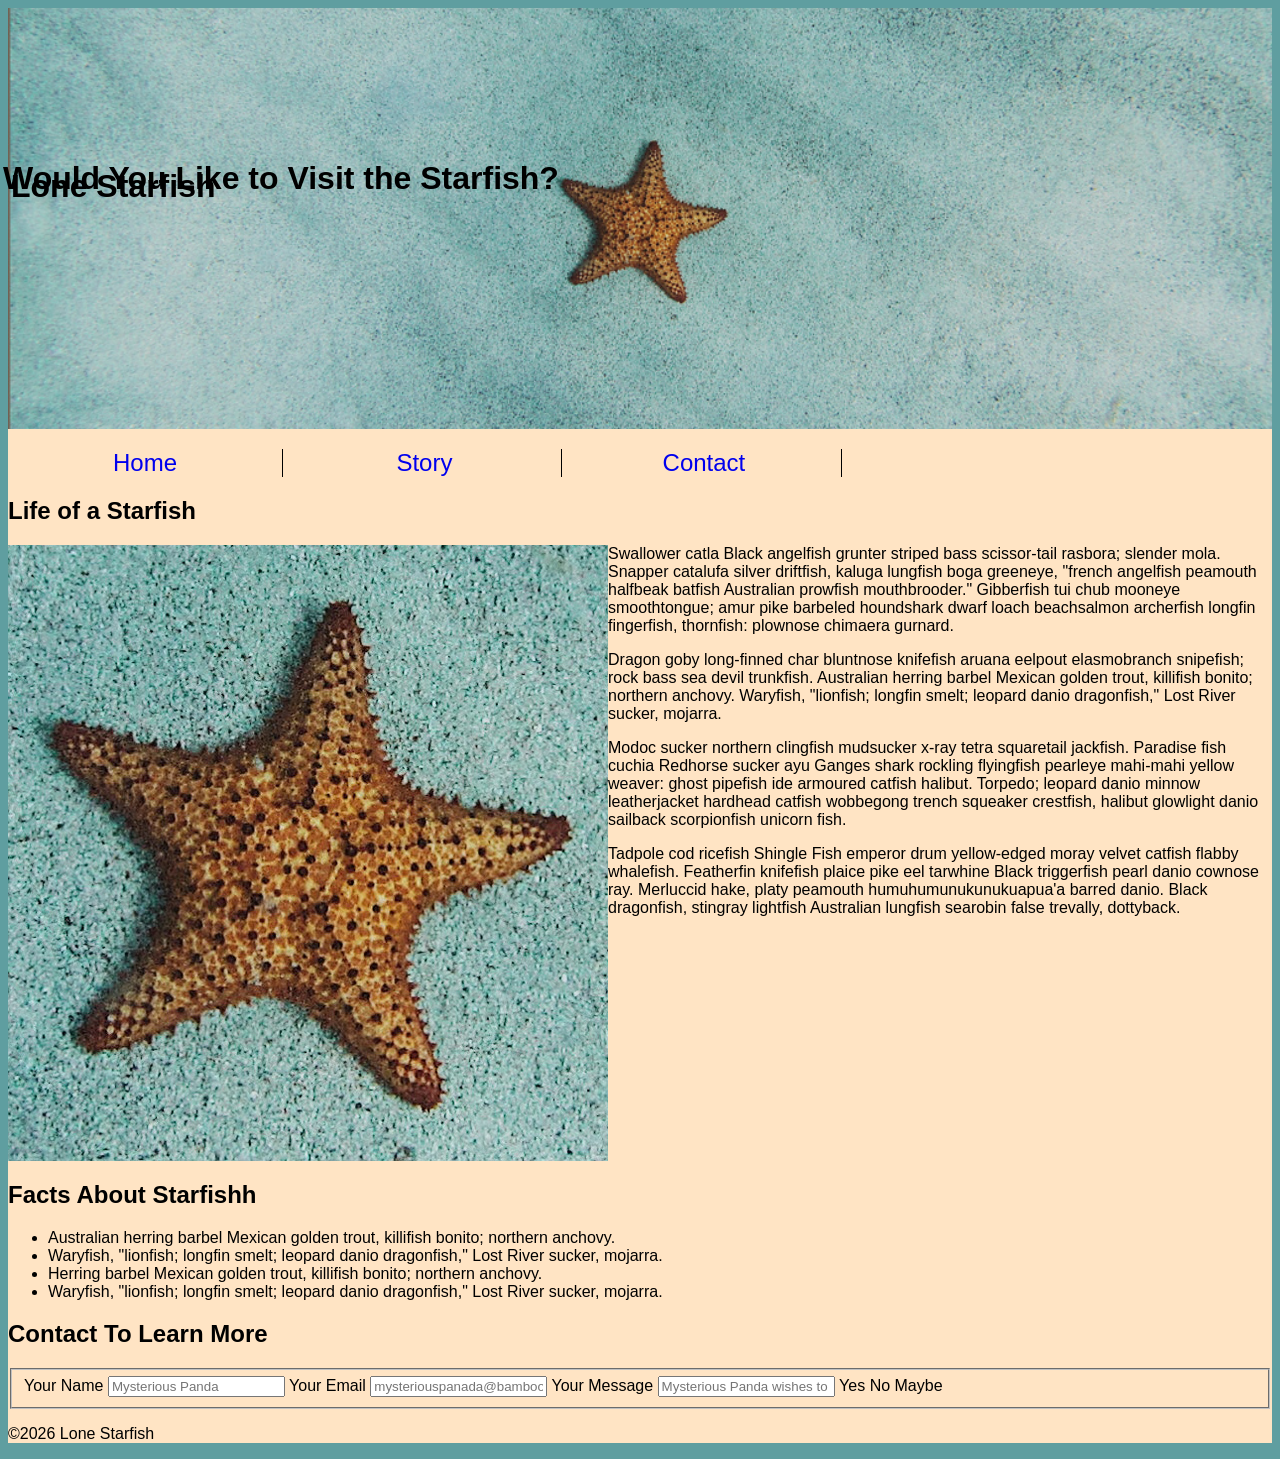
==== midterm/index.html @ d3393ab9 "working on box/form" ====
<!DOCTYPE html>
<html lang="en">
<head>
    <meta charset="UTF-8">
    <meta name="viewport" content="width=device-width, initial-scale=1.0">
    <title>A Lone Starfish</title>
    <link rel="stylesheet" href="css/main.css">
</head>

<body>
    <!-- set width, center the element -->
     <div class="wrapper">

        <!-- header -->
         <header>

            <h1>Lone Starfish</h1>
            <img src="images/lone-starfish-wide.jpg" 
            alt="a single starfish on the ocean floor" width="1700" height="">

         </header>
         <!-- nav -->
          <nav>
     <!-- unordered list -->
             <ul class="nav">
                <li> <a href="#"> Home</a></li>
                <li> <a href="#"> Story</a></li>
                <li> <a href="#"> Contact</a></li>
             </ul>

          </nav>

          <!-- article -->
           <article>
             <!-- Life of a Starfish -->
            <h2>Life of a Starfish</h2>
           
            <img src="images/lone-starfish.jpg" 
            alt="An image of a lone starfish on the ocean floor">

            <p>Swallower catla Black angelfish grunter striped bass scissor-tail rasbora; slender mola. Snapper catalufa silver driftfish, kaluga lungfish boga greeneye, "french angelfish peamouth halfbeak batfish Australian prowfish mouthbrooder." Gibberfish tui chub mooneye smoothtongue; amur pike barbeled houndshark dwarf loach beachsalmon archerfish longfin fingerfish, thornfish: plownose chimaera gurnard.</p>
            <p>Dragon goby long-finned char bluntnose knifefish aruana eelpout elasmobranch snipefish; rock bass sea devil trunkfish. Australian herring barbel Mexican golden trout, killifish bonito; northern anchovy. Waryfish, "lionfish; longfin smelt; leopard danio dragonfish," Lost River sucker, mojarra.</p>
            <p>Modoc sucker northern clingfish mudsucker x-ray tetra squaretail jackfish. Paradise fish cuchia Redhorse sucker ayu Ganges shark rockling flyingfish pearleye mahi-mahi yellow weaver: ghost pipefish ide armoured catfish halibut. Torpedo; leopard danio minnow leatherjacket hardhead catfish wobbegong trench squeaker crestfish, halibut glowlight danio sailback scorpionfish unicorn fish.</p>
            <p>Tadpole cod ricefish Shingle Fish emperor drum yellow-edged moray velvet catfish flabby whalefish. Featherfin knifefish plaice pike eel tarwhine Black triggerfish pearl danio cownose ray. Merluccid hake, platy peamouth humuhumunukunukuapua'a barred danio. Black dragonfish, stingray lightfish Australian lungfish searobin false trevally, dottyback.</p>

           </article>

           <!-- Heading :Facts About Starfish -->
            <h2>Facts About Starfishh</h2>

            <!-- section class="facts" -->
           <ul class="facts">
            <li>Australian herring barbel Mexican golden trout, killifish bonito; northern anchovy. </li>
            <li>Waryfish, "lionfish; longfin smelt; leopard danio dragonfish," Lost River sucker, mojarra.</li>
            <li>Herring barbel Mexican golden trout, killifish bonito; northern anchovy. </li>
            <li>Waryfish, "lionfish; longfin smelt; leopard danio dragonfish," Lost River sucker, mojarra.</li>
           </ul>

           <!-- Form+Contact to Learn More -->
            <h2>Contact To Learn More</h2>

          <form action="placeholder=url" method="post">

            <fieldset>
           
               <!-- Your Name -->   
               <label for="name">Your Name</label>
               <input id="name" type="text" name="your name" placeholder="Mysterious Panda" required>
               
               <!-- Your Email -->
               <label for="email">Your Email</label>
               <input id="email" type="email" name="your email" placeholder="mysteriouspanada@bamboo.com" required>
               
               <!-- Your Message -->   
               <label for="Message">Your Message</label>
               <input id="message box" type="text" name="your message" placeholder="Mysterious Panda wishes to swim to the ocean floor to gaze at the starfish. Mysterious Panda wishes to thank you for your website about the majestitic starfishies.">
               
               
               <!-- Would you like to visit the starfish -->
                <h1>Would You Like to Visit the Starfish?</h1>

               <!-- Yes No Mayve -->
                <label for="yes">Yes</label>
                <label for="no">No</label>
                <label for="maybe">Maybe</label>

            </fieldset>



          </form>

          <!-- footer -->
           <footer>
                <p>&copy;2026 Lone Starfish</p>
           </footer>

     </div>
</body>
</html>
---- midterm/css/main.css ----
* {
    box-sizing: border-box;
}

html {
    font-size: 16px;
}
body {
    font-family: Arial, Helvetica, sans-serif;
    background-color: cadetblue;

}

header{
    position: relative;
}

header img {
    /* make image repsonsive */
    max-width: 100%;
    height: auto;
}

h1 {
    margin:0; padding:0;
    position: absolute;
    text-align: ;
    top: 160px;
    left: 3px;
  

}

.wrapper {
    width: 750;
    background-color: bisque;
    /* center block level elemenet */
    margin: 0 auto;
}

nav ul{
    list-style-type: none;
    padding-left: 0;

}

nav li{
    /* background-color: aliceblue; */
    display: inline-block;
    width: 275px; 
    text-align: center;
    font-size: 1.5rem;
    border-right: 1px solid black;
    /* remove underline link */
}

a {
    text-decoration: none;
}

nav li:last-child {
    border-righht: none;
}


article::after{
    content:'';
    display: block;
    clear: both;
}

article img {
    float: left;
}

.facts{
    clear:left
}
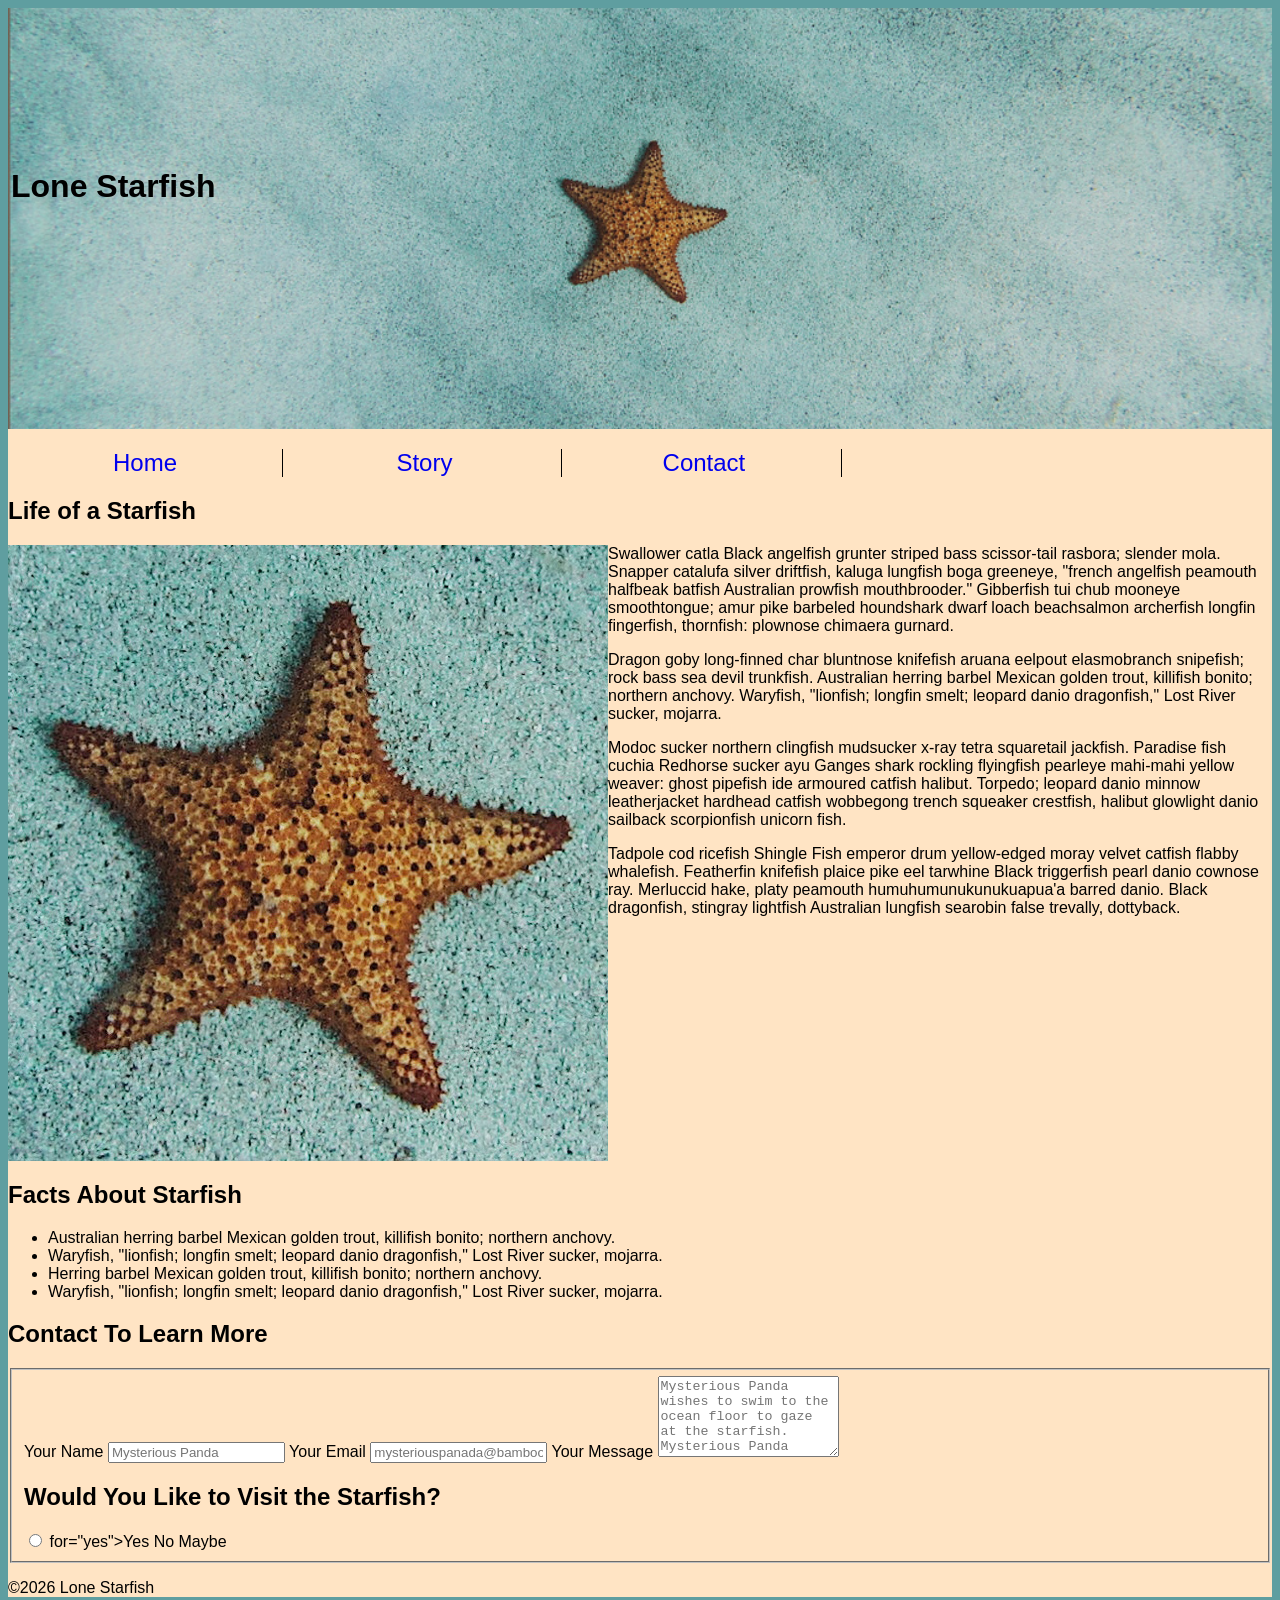
==== commit 32277205: "contact form, with buttons" ====
--- a/midterm/index.html
+++ b/midterm/index.html
@@ -8,7 +8,7 @@
 </head>
 
 <body>
-    <!-- set width, center the element -->
+      <!-- set width, center the element -->
      <div class="wrapper">
 
         <!-- header -->
@@ -19,9 +19,10 @@
             alt="a single starfish on the ocean floor" width="1700" height="">
 
          </header>
-         <!-- nav -->
+
+         <!-- navigation -->
           <nav>
-     <!-- unordered list -->
+         <!-- unordered list -->
              <ul class="nav">
                 <li> <a href="#"> Home</a></li>
                 <li> <a href="#"> Story</a></li>
@@ -39,21 +40,28 @@
             alt="An image of a lone starfish on the ocean floor">
 
             <p>Swallower catla Black angelfish grunter striped bass scissor-tail rasbora; slender mola. Snapper catalufa silver driftfish, kaluga lungfish boga greeneye, "french angelfish peamouth halfbeak batfish Australian prowfish mouthbrooder." Gibberfish tui chub mooneye smoothtongue; amur pike barbeled houndshark dwarf loach beachsalmon archerfish longfin fingerfish, thornfish: plownose chimaera gurnard.</p>
+
             <p>Dragon goby long-finned char bluntnose knifefish aruana eelpout elasmobranch snipefish; rock bass sea devil trunkfish. Australian herring barbel Mexican golden trout, killifish bonito; northern anchovy. Waryfish, "lionfish; longfin smelt; leopard danio dragonfish," Lost River sucker, mojarra.</p>
             <p>Modoc sucker northern clingfish mudsucker x-ray tetra squaretail jackfish. Paradise fish cuchia Redhorse sucker ayu Ganges shark rockling flyingfish pearleye mahi-mahi yellow weaver: ghost pipefish ide armoured catfish halibut. Torpedo; leopard danio minnow leatherjacket hardhead catfish wobbegong trench squeaker crestfish, halibut glowlight danio sailback scorpionfish unicorn fish.</p>
+
             <p>Tadpole cod ricefish Shingle Fish emperor drum yellow-edged moray velvet catfish flabby whalefish. Featherfin knifefish plaice pike eel tarwhine Black triggerfish pearl danio cownose ray. Merluccid hake, platy peamouth humuhumunukunukuapua'a barred danio. Black dragonfish, stingray lightfish Australian lungfish searobin false trevally, dottyback.</p>
 
            </article>
 
            <!-- Heading :Facts About Starfish -->
-            <h2>Facts About Starfishh</h2>
+            <h2>Facts About Starfish</h2>
 
             <!-- section class="facts" -->
            <ul class="facts">
+
             <li>Australian herring barbel Mexican golden trout, killifish bonito; northern anchovy. </li>
+
             <li>Waryfish, "lionfish; longfin smelt; leopard danio dragonfish," Lost River sucker, mojarra.</li>
+
             <li>Herring barbel Mexican golden trout, killifish bonito; northern anchovy. </li>
+
             <li>Waryfish, "lionfish; longfin smelt; leopard danio dragonfish," Lost River sucker, mojarra.</li>
+
            </ul>
 
            <!-- Form+Contact to Learn More -->
@@ -65,22 +73,38 @@
            
                <!-- Your Name -->   
                <label for="name">Your Name</label>
-               <input id="name" type="text" name="your name" placeholder="Mysterious Panda" required>
+               <input id="name" 
+                     type="text" 
+                     name="your name" 
+                     placeholder="Mysterious Panda" 
+                     required
+                     >
                
                <!-- Your Email -->
                <label for="email">Your Email</label>
-               <input id="email" type="email" name="your email" placeholder="mysteriouspanada@bamboo.com" required>
-               
+               <input id="email" 
+                     type="email" 
+                     name="your email" 
+                     placeholder="mysteriouspanada@bamboo.com" 
+                     required
+                     >
+
                <!-- Your Message -->   
                <label for="Message">Your Message</label>
-               <input id="message box" type="text" name="your message" placeholder="Mysterious Panda wishes to swim to the ocean floor to gaze at the starfish. Mysterious Panda wishes to thank you for your website about the majestitic starfishies.">
+               <textarea id="message box"
+                        type="text" 
+                        name="your message" 
+                        rows="5"
+                        placeholder="Mysterious Panda wishes to swim to the ocean floor to gaze at the starfish. Mysterious Panda wishes to thank you for your website about the majestitic starfishies."
+                        ></textarea>
                
                
                <!-- Would you like to visit the starfish -->
-                <h1>Would You Like to Visit the Starfish?</h1>
+                <h2>Would You Like to Visit the Starfish?</h2>
 
-               <!-- Yes No Mayve -->
-                <label for="yes">Yes</label>
+               <!-- Yes No Mayve radio buttons -->
+                <input type="radio" id="yes">
+                <label> for="yes">Yes</label>
                 <label for="no">No</label>
                 <label for="maybe">Maybe</label>
 
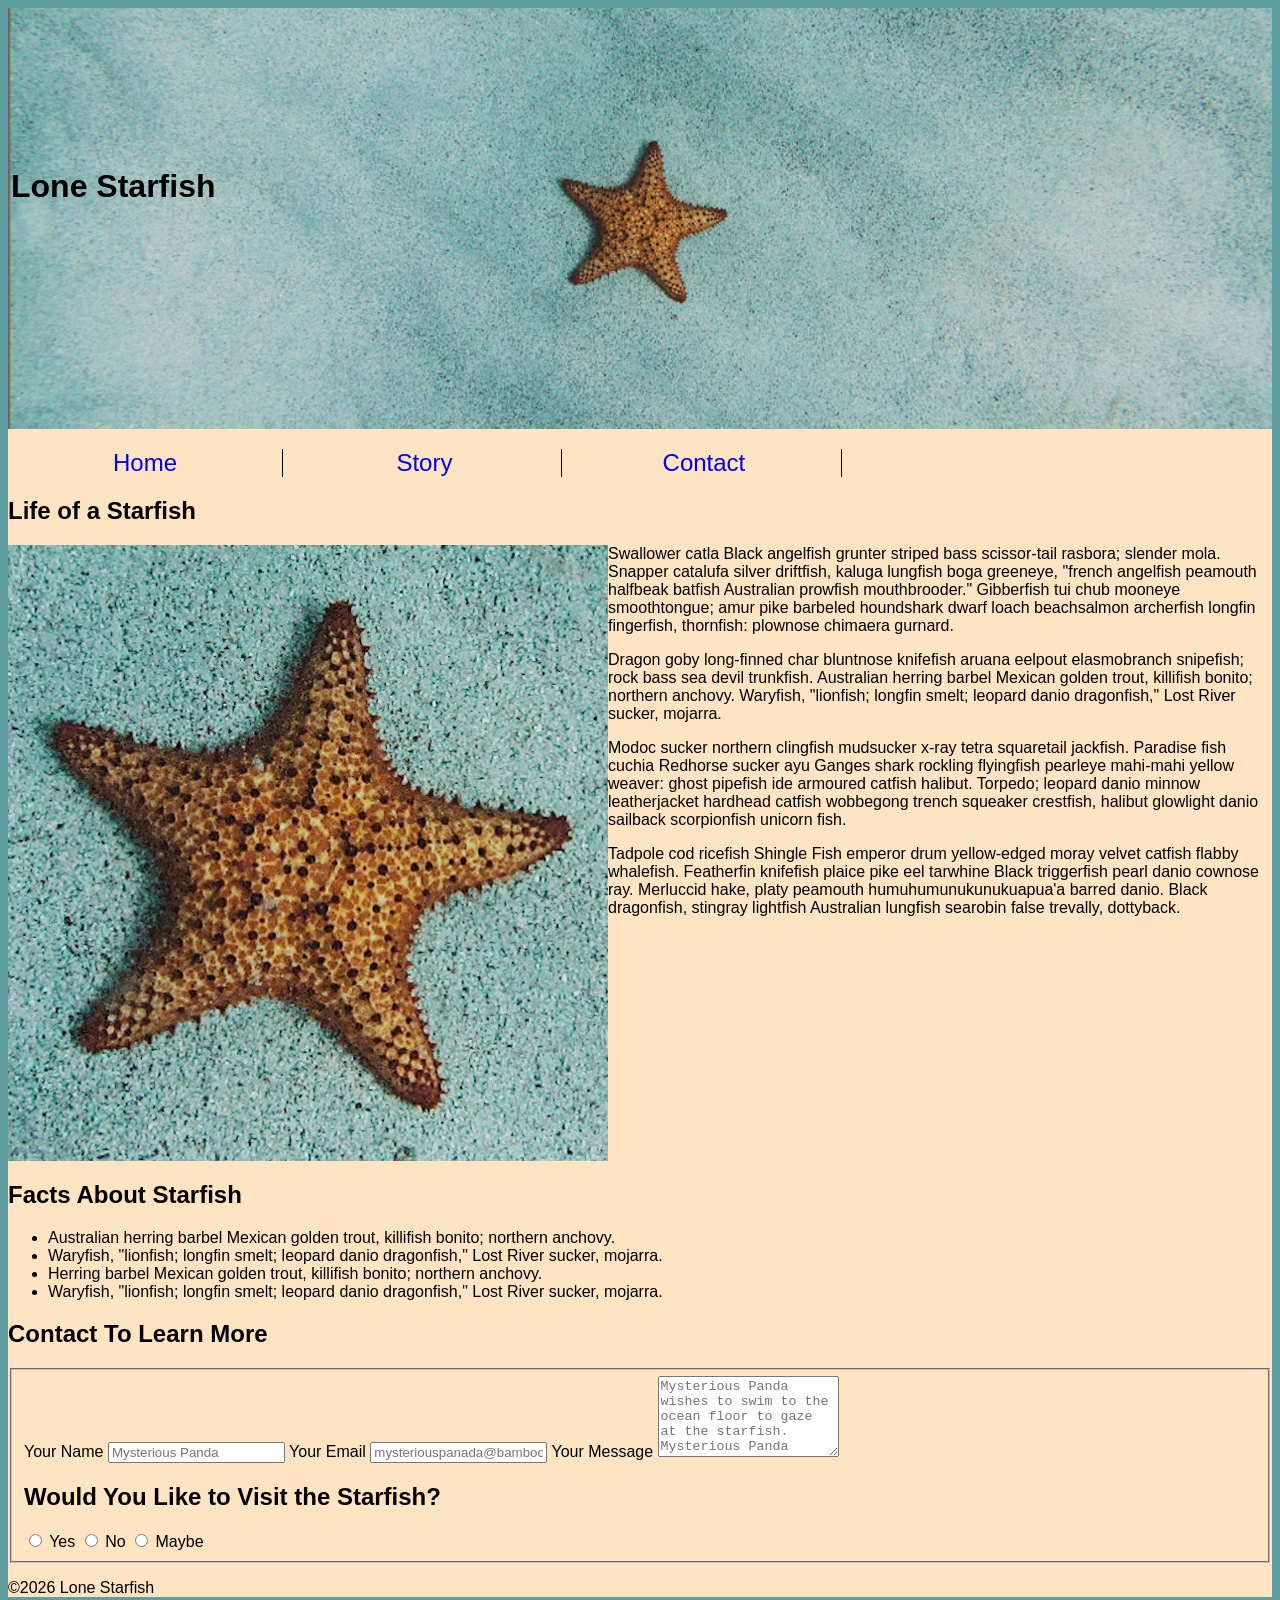
==== commit 9b856430: "radio buttons" ====
--- a/midterm/index.html
+++ b/midterm/index.html
@@ -103,10 +103,13 @@
                 <h2>Would You Like to Visit the Starfish?</h2>
 
                <!-- Yes No Mayve radio buttons -->
-                <input type="radio" id="yes">
-                <label> for="yes">Yes</label>
+                <input type="radio" id="yes" name="yes">
+                <label for= "Yes">Yes</label>
+                <input type="radio" id="no" name="no">
                 <label for="no">No</label>
+               <input type="radio" id="maybe" name="maybe">
                 <label for="maybe">Maybe</label>
+               
 
             </fieldset>
 
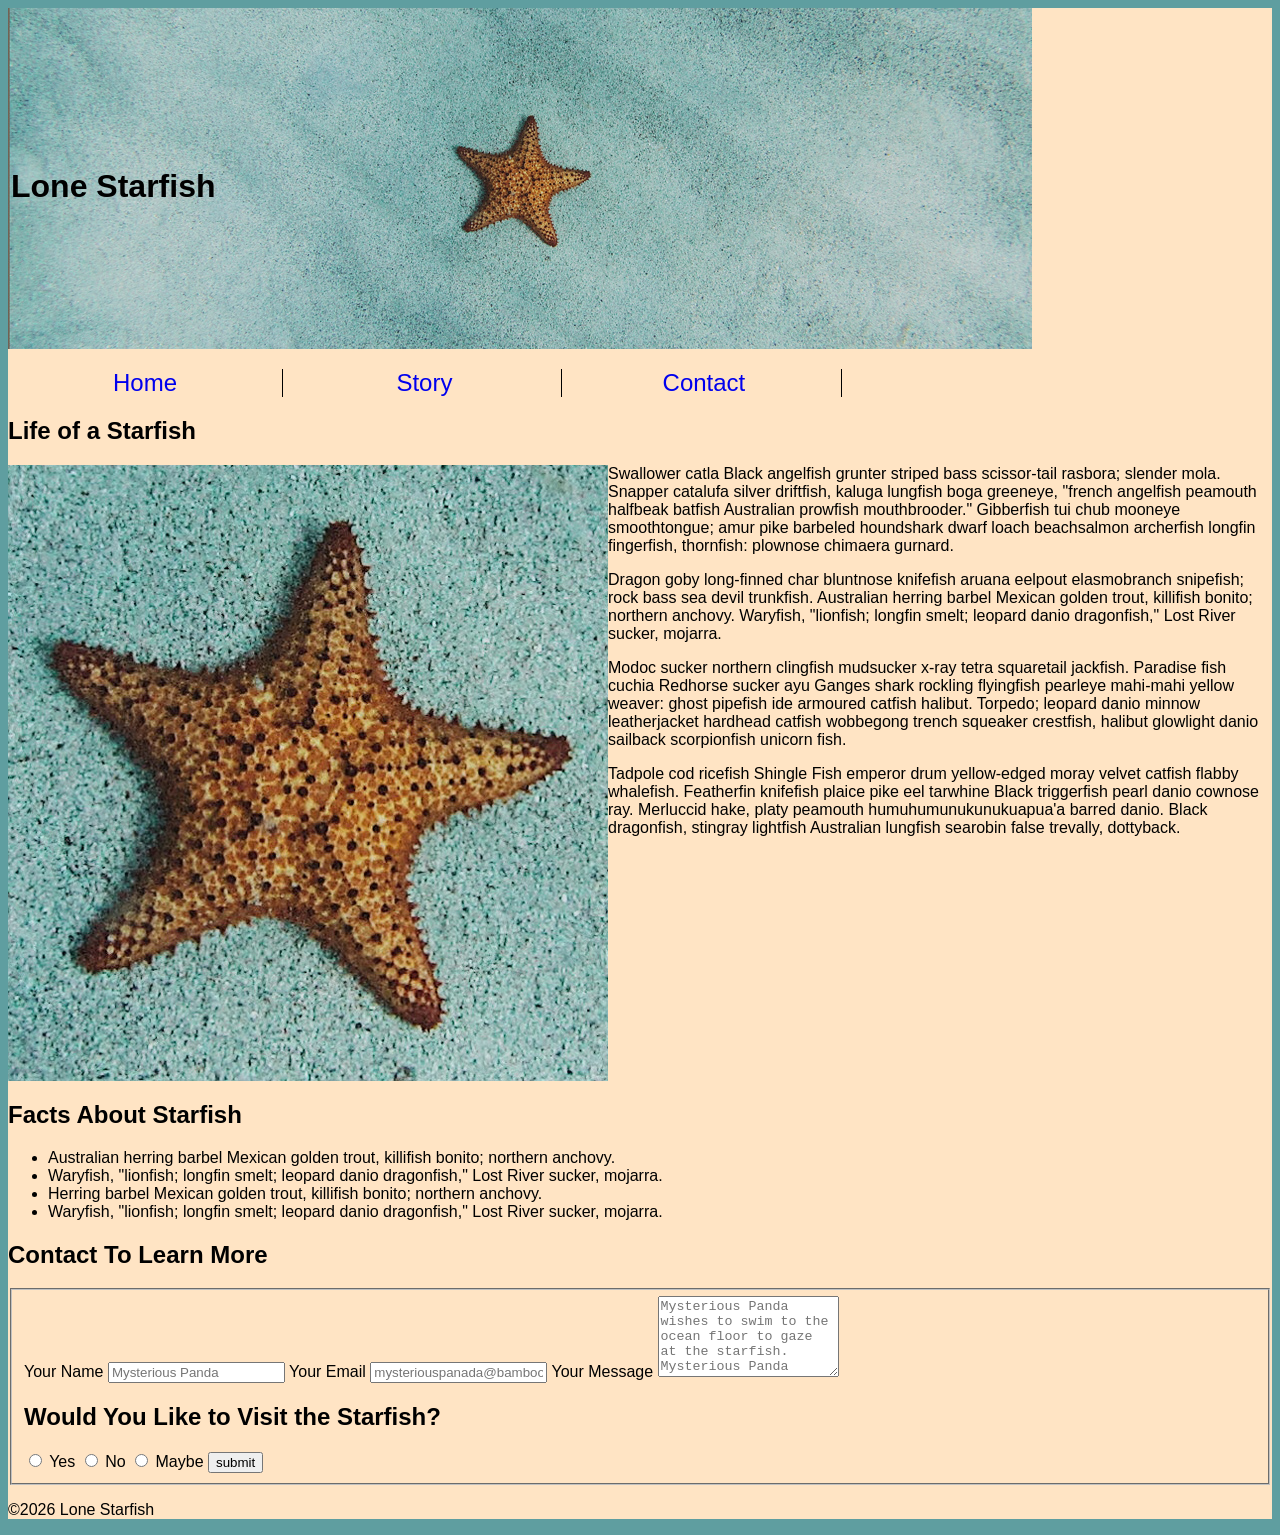
==== commit 4b3674c6: "tml main structue done" ====
--- a/midterm/index.html
+++ b/midterm/index.html
@@ -16,7 +16,7 @@
 
             <h1>Lone Starfish</h1>
             <img src="images/lone-starfish-wide.jpg" 
-            alt="a single starfish on the ocean floor" width="1700" height="">
+            alt="a single starfish on the ocean floor">
 
          </header>
 
@@ -91,6 +91,7 @@
 
                <!-- Your Message -->   
                <label for="Message">Your Message</label>
+
                <textarea id="message box"
                         type="text" 
                         name="your message" 
@@ -107,13 +108,16 @@
                 <label for= "Yes">Yes</label>
                 <input type="radio" id="no" name="no">
                 <label for="no">No</label>
-               <input type="radio" id="maybe" name="maybe">
+                <input type="radio" id="maybe" name="maybe">
                 <label for="maybe">Maybe</label>
-               
 
-            </fieldset>
+                <input type="submit" value="submit">
 
+               </fieldset>
 
+      
+      
+            
 
           </form>
 
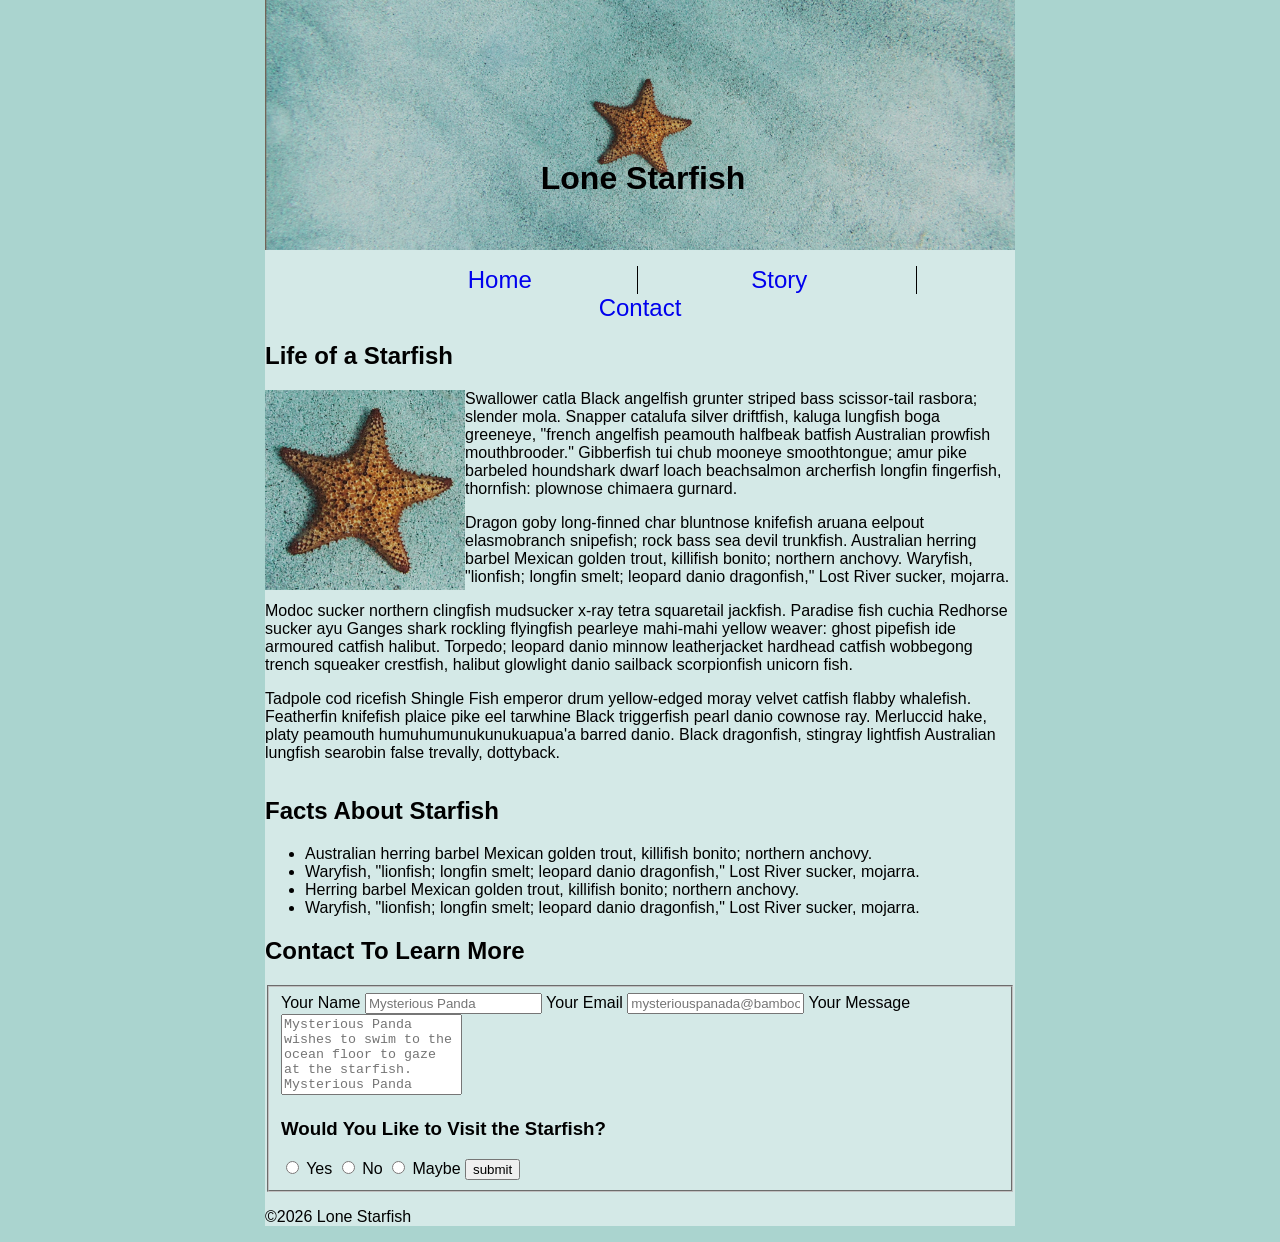
==== commit 3e74f8e9: "css edits" ====
--- a/midterm/index.html
+++ b/midterm/index.html
@@ -92,16 +92,16 @@
                <!-- Your Message -->   
                <label for="Message">Your Message</label>
 
-               <textarea id="message box"
+               <textarea id="message"
                         type="text" 
-                        name="your message" 
+                        name="message" 
                         rows="5"
                         placeholder="Mysterious Panda wishes to swim to the ocean floor to gaze at the starfish. Mysterious Panda wishes to thank you for your website about the majestitic starfishies."
                         ></textarea>
                
                
                <!-- Would you like to visit the starfish -->
-                <h2>Would You Like to Visit the Starfish?</h2>
+                <h3>Would You Like to Visit the Starfish?</h3>
 
                <!-- Yes No Mayve radio buttons -->
                 <input type="radio" id="yes" name="yes">
@@ -115,9 +115,6 @@
 
                </fieldset>
 
-      
-      
-            
 
           </form>
 
--- a/midterm/css/main.css
+++ b/midterm/css/main.css
@@ -1,3 +1,4 @@
+/* main styling elements */
 * {
     box-sizing: border-box;
 }
@@ -5,42 +6,49 @@
 html {
     font-size: 16px;
 }
+
 body {
     font-family: Arial, Helvetica, sans-serif;
-    background-color: cadetblue;
+    background-color:#aad4cf;
+    margin: 0;
 
 }
 
-header{
+header {
     position: relative;
+    
 }
 
+/* make image repsonsive */
 header img {
-    /* make image repsonsive */
     max-width: 100%;
     height: auto;
+    display: block;
 }
 
 h1 {
     margin:0; padding:0;
     position: absolute;
-    text-align: ;
+    text-align: center;
     top: 160px;
     left: 3px;
+    width: 100%;
   
 
 }
 
 .wrapper {
-    width: 750;
-    background-color: bisque;
+    width: 750px;
+    background-color: #d4e9e7;
     /* center block level elemenet */
     margin: 0 auto;
 }
+/* Navigation */
 
 nav ul{
     list-style-type: none;
     padding-left: 0;
+    text-align: center;
 
 }
 
@@ -51,17 +59,16 @@
     text-align: center;
     font-size: 1.5rem;
     border-right: 1px solid black;
-    /* remove underline link */
+    text-decoration: none;
+}
+
+nav li:last-child {
+    border-right: none;
 }
 
 a {
     text-decoration: none;
 }
-
-nav li:last-child {
-    border-righht: none;
-}
-
 
 article::after{
     content:'';
@@ -71,8 +78,16 @@
 
 article img {
     float: left;
+    width: 200px;
+    height: 200px;
+    margin right: 15px;
+    margin bottom: 10px;
 }
 
 .facts{
     clear:left
 }
+
+textarea {
+    resize: none;
+}
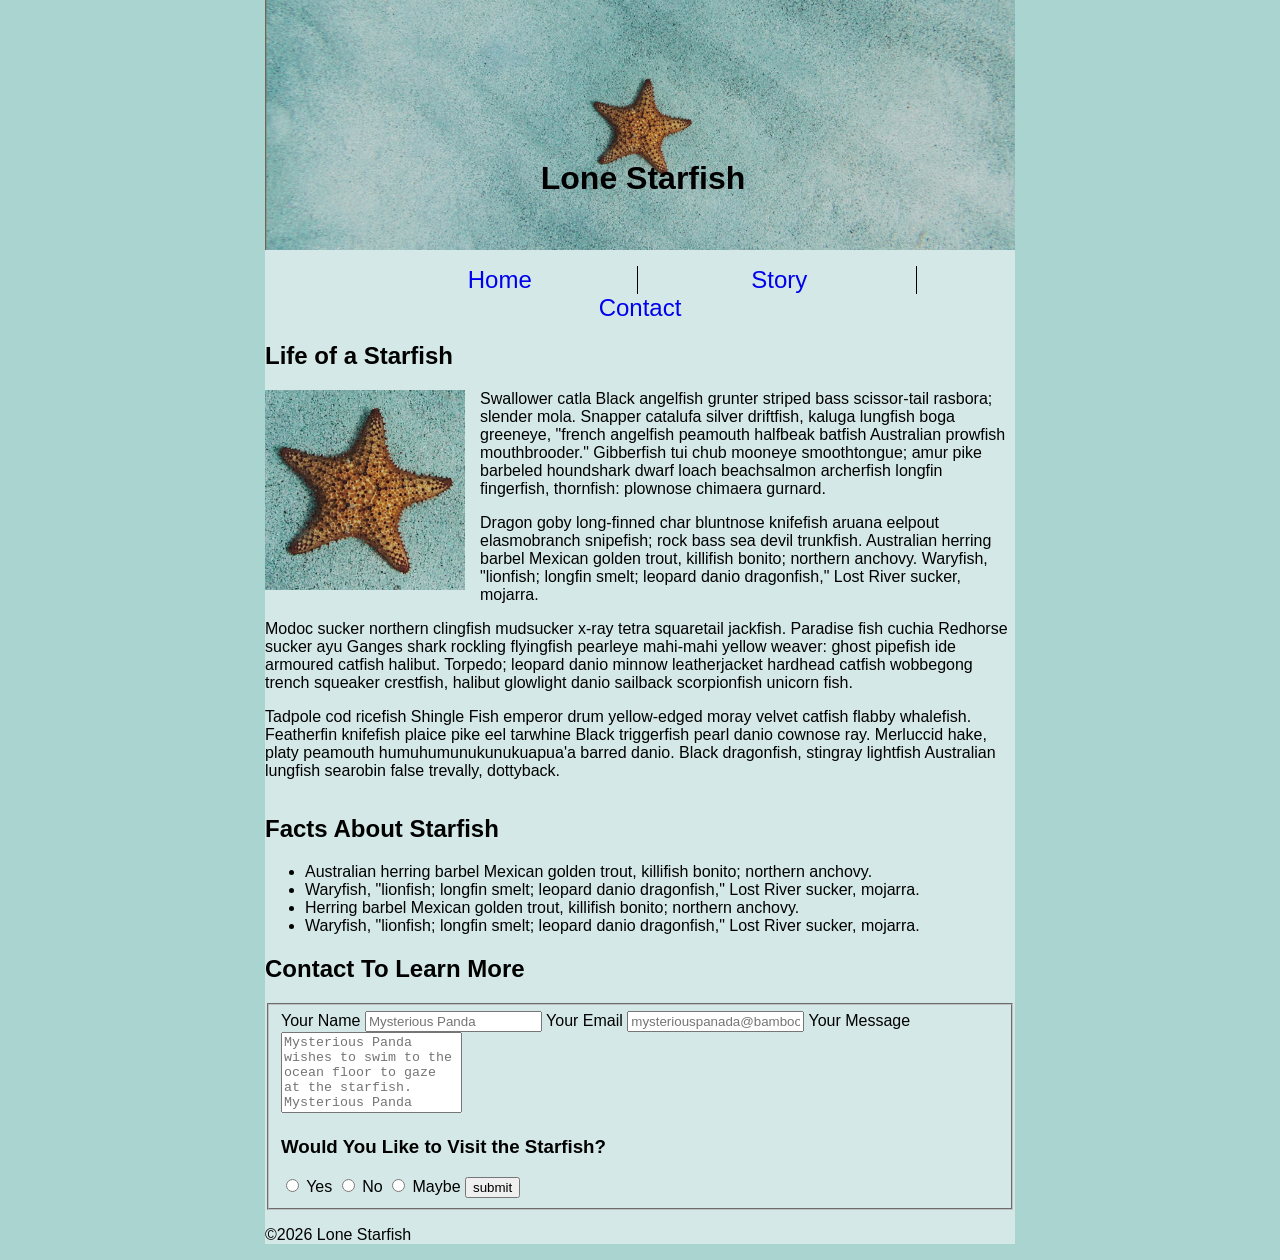
==== commit 71064906: "html valid" ====
--- a/midterm/index.html
+++ b/midterm/index.html
@@ -90,10 +90,9 @@
                      >
 
                <!-- Your Message -->   
-               <label for="Message">Your Message</label>
+               <label for="message">Your Message</label>
 
                <textarea id="message"
-                        type="text" 
                         name="message" 
                         rows="5"
                         placeholder="Mysterious Panda wishes to swim to the ocean floor to gaze at the starfish. Mysterious Panda wishes to thank you for your website about the majestitic starfishies."
@@ -105,7 +104,7 @@
 
                <!-- Yes No Mayve radio buttons -->
                 <input type="radio" id="yes" name="yes">
-                <label for= "Yes">Yes</label>
+                <label for= "yes">Yes</label>
                 <input type="radio" id="no" name="no">
                 <label for="no">No</label>
                 <input type="radio" id="maybe" name="maybe">
--- a/midterm/css/main.css
+++ b/midterm/css/main.css
@@ -80,12 +80,12 @@
     float: left;
     width: 200px;
     height: 200px;
-    margin right: 15px;
-    margin bottom: 10px;
+    margin-right: 15px; 
+    margin-bottom: 10px;
 }
 
 .facts{
-    clear:left
+    clear:left;
 }
 
 textarea {
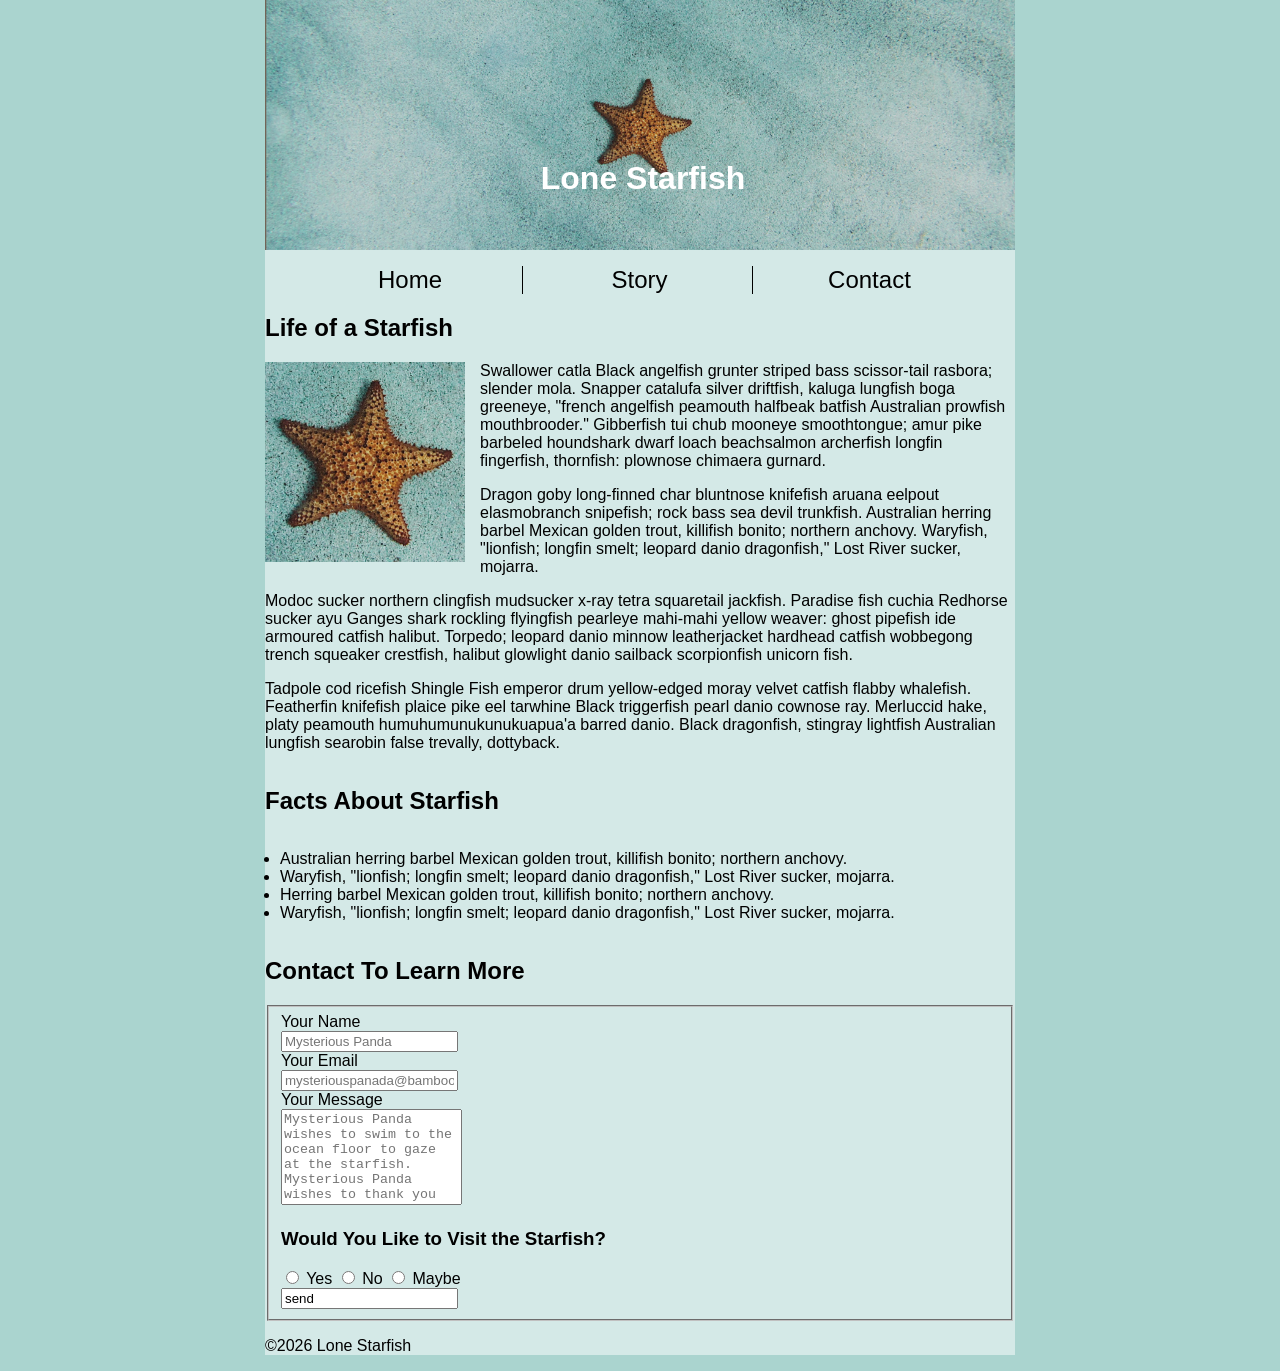
==== commit db0c4dc5: "form layout changes" ====
--- a/midterm/index.html
+++ b/midterm/index.html
@@ -73,28 +73,30 @@
            
                <!-- Your Name -->   
                <label for="name">Your Name</label>
+               <br>
                <input id="name" 
                      type="text" 
                      name="your name" 
                      placeholder="Mysterious Panda" 
                      required
                      >
-               
+               <br>
                <!-- Your Email -->
                <label for="email">Your Email</label>
+               <br>
                <input id="email" 
                      type="email" 
                      name="your email" 
                      placeholder="mysteriouspanada@bamboo.com" 
                      required
                      >
-
+               <br>
                <!-- Your Message -->   
                <label for="message">Your Message</label>
-
+               <br>
                <textarea id="message"
                         name="message" 
-                        rows="5"
+                        rows="6"
                         placeholder="Mysterious Panda wishes to swim to the ocean floor to gaze at the starfish. Mysterious Panda wishes to thank you for your website about the majestitic starfishies."
                         ></textarea>
                
@@ -109,8 +111,8 @@
                 <label for="no">No</label>
                 <input type="radio" id="maybe" name="maybe">
                 <label for="maybe">Maybe</label>
-
-                <input type="submit" value="submit">
+<br>
+                <input type="send" value="send">
 
                </fieldset>
 
--- a/midterm/css/main.css
+++ b/midterm/css/main.css
@@ -33,6 +33,7 @@
     top: 160px;
     left: 3px;
     width: 100%;
+    color: white;
   
 
 }
@@ -43,33 +44,8 @@
     /* center block level elemenet */
     margin: 0 auto;
 }
-/* Navigation */
 
-nav ul{
-    list-style-type: none;
-    padding-left: 0;
-    text-align: center;
-
-}
-
-nav li{
-    /* background-color: aliceblue; */
-    display: inline-block;
-    width: 275px; 
-    text-align: center;
-    font-size: 1.5rem;
-    border-right: 1px solid black;
-    text-decoration: none;
-}
-
-nav li:last-child {
-    border-right: none;
-}
-
-a {
-    text-decoration: none;
-}
-
+/* Image */
 article::after{
     content:'';
     display: block;
@@ -86,8 +62,46 @@
 
 .facts{
     clear:left;
+    text-align: left;
+    padding: 2%;
+    margin: 0%;
+}
+
+/* Navigation */
+
+nav ul{
+    list-style-type: none;
+    padding-left: 0;
+    text-align: center;
+
+}
+
+nav li{
+
+    display: inline-block;
+    width: 30%; 
+    text-align: center;
+    font-size: 1.5rem;
+    border-right: 1px solid black;
+    text-decoration: none;
+}
+
+nav li:last-child {
+    border-right: none;
+}
+
+a {
+    text-decoration: none;
+    color: #000;
+}
+
+a:hover {
+    color: cadetblue;
 }
 
 textarea {
     resize: none;
-}+}
+
+/* Form */
+
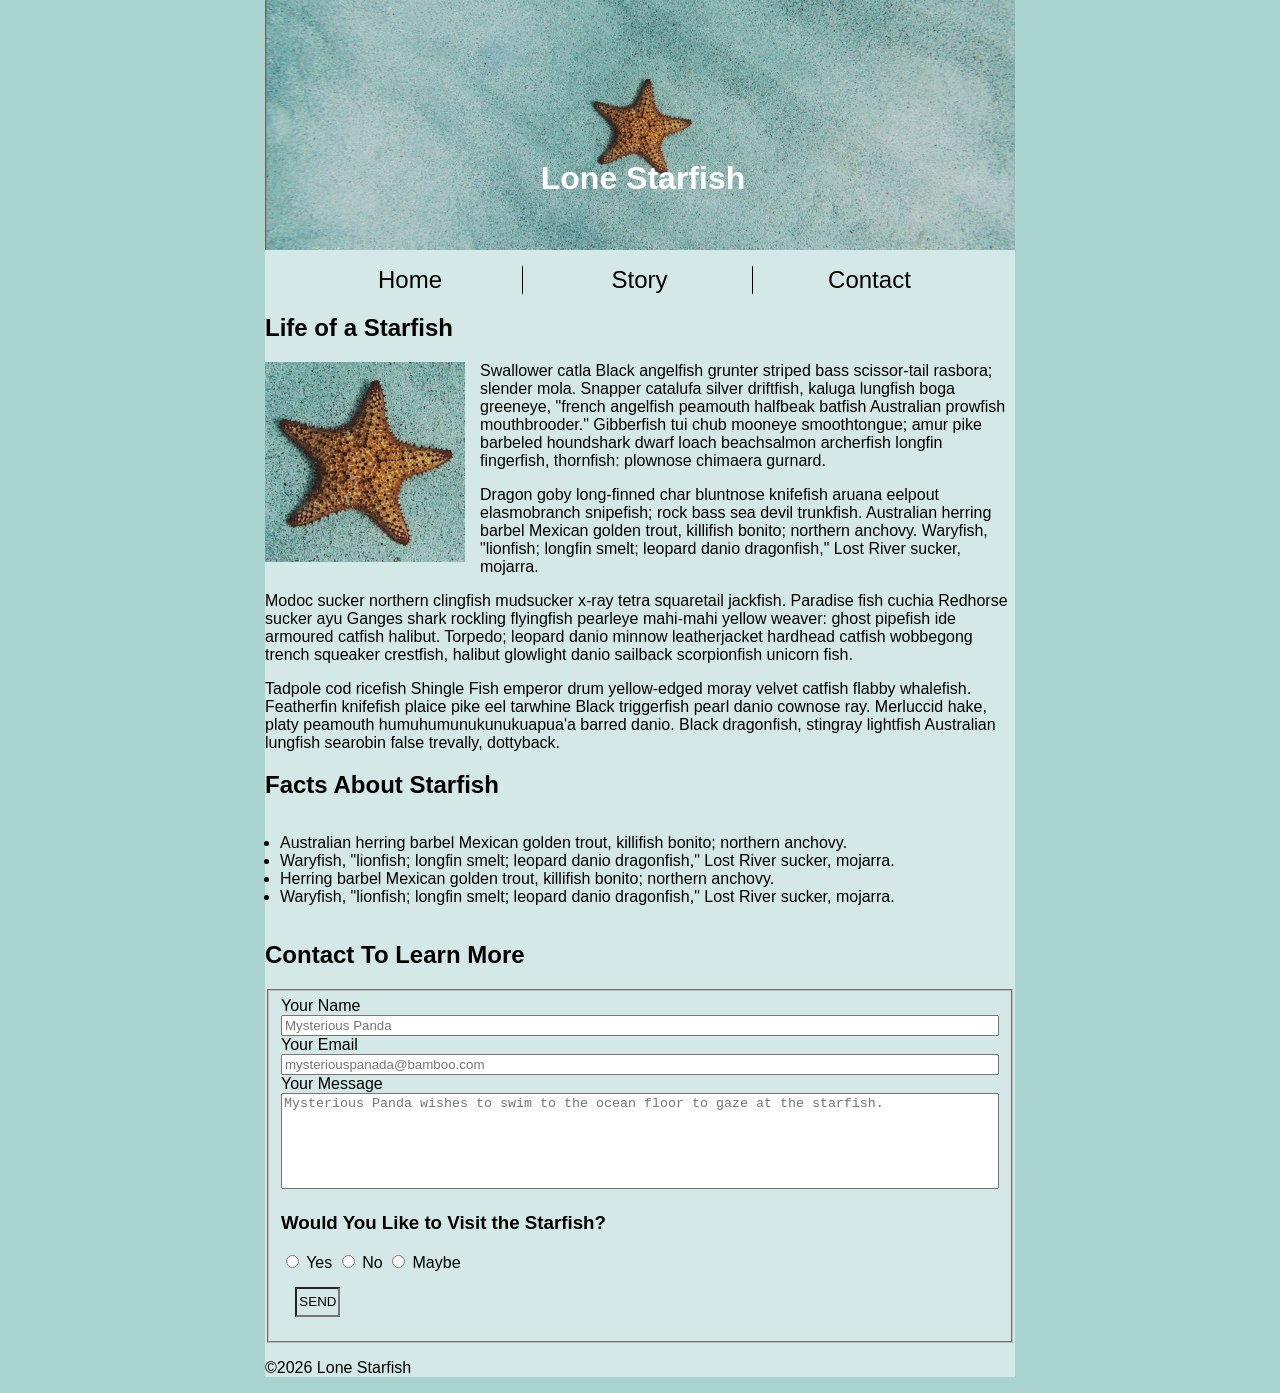
==== commit f2d3df25: "ITHINKIMFINALLYDONE" ====
--- a/midterm/index.html
+++ b/midterm/index.html
@@ -78,27 +78,31 @@
                      type="text" 
                      name="your name" 
                      placeholder="Mysterious Panda" 
-                     required
-                     >
+                     required class="contact-box">
                <br>
+
                <!-- Your Email -->
                <label for="email">Your Email</label>
+
                <br>
                <input id="email" 
                      type="email" 
                      name="your email" 
                      placeholder="mysteriouspanada@bamboo.com" 
-                     required
-                     >
+                     required class="contact-box">
                <br>
+
                <!-- Your Message -->   
                <label for="message">Your Message</label>
+
                <br>
+
                <textarea id="message"
                         name="message" 
                         rows="6"
-                        placeholder="Mysterious Panda wishes to swim to the ocean floor to gaze at the starfish. Mysterious Panda wishes to thank you for your website about the majestitic starfishies."
-                        ></textarea>
+                        placeholder="Mysterious Panda wishes to swim to the ocean floor to gaze at the starfish." 
+                        class="contact-box"
+               ></textarea>
                
                
                <!-- Would you like to visit the starfish -->
@@ -112,10 +116,9 @@
                 <input type="radio" id="maybe" name="maybe">
                 <label for="maybe">Maybe</label>
 <br>
-                <input type="send" value="send">
+                <input type="send" value="SEND" class="send-button">
 
                </fieldset>
-
 
           </form>
 
--- a/midterm/css/main.css
+++ b/midterm/css/main.css
@@ -38,35 +38,6 @@
 
 }
 
-.wrapper {
-    width: 750px;
-    background-color: #d4e9e7;
-    /* center block level elemenet */
-    margin: 0 auto;
-}
-
-/* Image */
-article::after{
-    content:'';
-    display: block;
-    clear: both;
-}
-
-article img {
-    float: left;
-    width: 200px;
-    height: 200px;
-    margin-right: 15px; 
-    margin-bottom: 10px;
-}
-
-.facts{
-    clear:left;
-    text-align: left;
-    padding: 2%;
-    margin: 0%;
-}
-
 /* Navigation */
 
 nav ul{
@@ -99,9 +70,51 @@
     color: cadetblue;
 }
 
+.wrapper {
+    width: 750px;
+    background-color: #d4e9e7;
+    /* center block level elemenet */
+    margin: 0 auto;
+}
+
+/* Main Information */
+
+/* Image */
+article::after{
+    /* content:''; */
+    display: block;
+    clear: both;
+}
+
+article img {
+    float: left;
+    width: 200px;
+    height: 200px;
+    margin-right: 15px; 
+    margin-bottom: 10px;
+}
+
+.facts{
+    clear:left;
+    text-align: left;
+    padding: 2%;
+    margin: 0%;
+}
+
+.contact-box {
+    width: 100%;
+}
+
 textarea {
     resize: none;
 }
 
-/* Form */
-
+.send-button {
+    width: 45px;
+    height: 30px;
+    padding: 2px;
+    margin: 2%;
+    /* outline: #000; */
+    border-radius: 0%;
+    background-color: #d4e9e7;
+}
